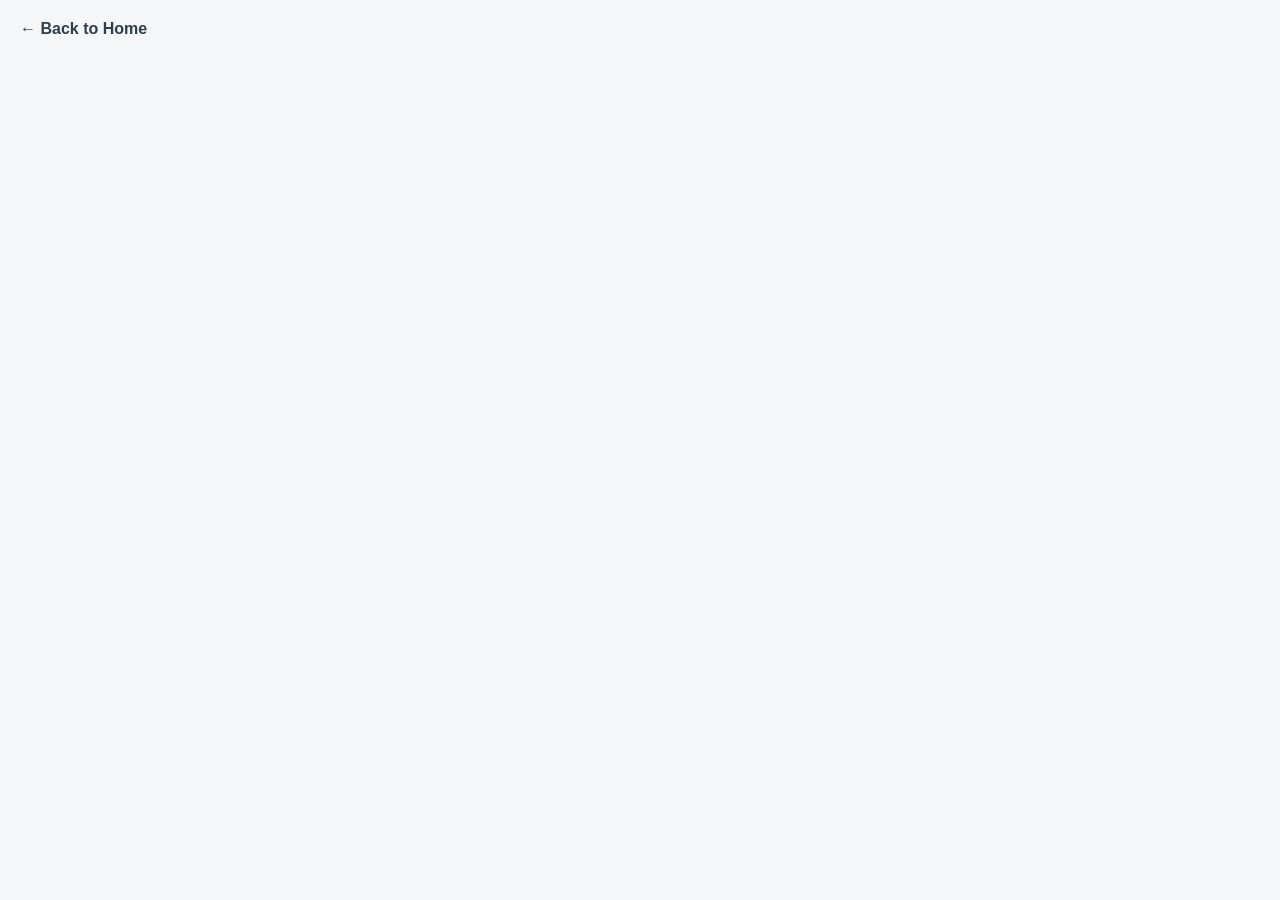
==== album.html @ 59c6f6d5 "1" ====
<!DOCTYPE html>
<html lang="en">
<head>
  <meta charset="UTF-8">
  <title>Album</title>
  <link rel="stylesheet" href="style.css?v=2">
</head>
<body>

  <a href="index.html" class="back-link">← Back to Home</a>

  <h1 id="album-title"></h1>
  <div id="images-container" class="album-images"></div>

  <script src="app.js?v=2"></script>
</body>
</html>
---- style.css ----
/* ---------- Global ---------- */
body {
  font-family: "Segoe UI", Arial, sans-serif;
  margin: 0;
  background-color: #f4f6f8;
  color: #333;
}

/* ---------- Header ---------- */
.site-header {
  background: linear-gradient(135deg, #2c3e50, #34495e);
  color: white;
  padding: 30px 20px;
  text-align: center;
}

.site-header h1 {
  margin: 0;
  font-size: 32px;
}

.subtitle {
  margin-top: 5px;
  font-size: 14px;
  opacity: 0.85;
}

/* ---------- Album Grid ---------- */
.albums-grid {
  display: grid;
  grid-template-columns: repeat(auto-fill, minmax(260px, 1fr));
  gap: 20px;
  padding: 30px;
}

/* ---------- Album Cards ---------- */
.album-card {
  background: white;
  border-radius: 8px;
  padding: 16px;
  cursor: pointer;
  box-shadow: 0 4px 10px rgba(0,0,0,0.08);
  transition: transform 0.2s ease, box-shadow 0.2s ease;
}

.album-card:hover {
  transform: translateY(-4px);
  box-shadow: 0 8px 18px rgba(0,0,0,0.15);
}

.album-card h3 {
  font-size: 16px;
  margin-bottom: 10px;
  color: #2c3e50;
}

.album-card .meta {
  font-size: 13px;
  margin: 4px 0;
  color: #555;
}

/* ---------- Album Page ---------- */
.back-link {
  display: inline-block;
  margin: 20px;
  text-decoration: none;
  color: #2c3e50;
  font-weight: bold;
}

.back-link:hover {
  text-decoration: underline;
}

#album-title {
  text-align: center;
  margin: 10px 20px 20px;
}

/* ---------- Album Images ---------- */
.album-images {
  padding: 20px;
}

.album-images img {
  width: 100%;
  max-width: 1200px;
  display: block;
  margin: 0 auto 20px;
  border: 1px solid #ddd;
  border-radius: 4px;
}
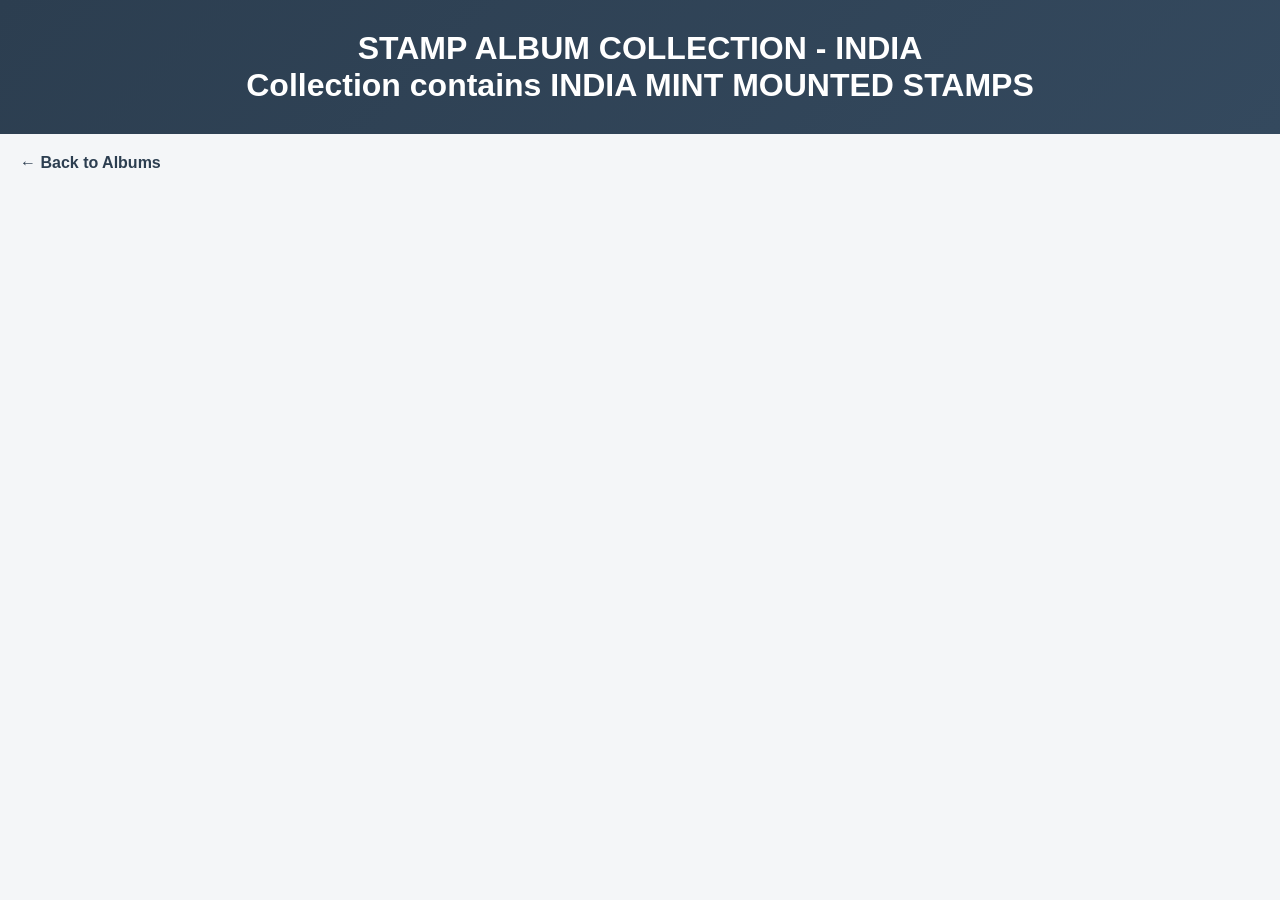
==== commit 72d78561: "4" ====
--- a/album.html
+++ b/album.html
@@ -2,15 +2,20 @@
 <html lang="en">
 <head>
   <meta charset="UTF-8">
-  <title>Album</title>
-  <link rel="stylesheet" href="style.css?v=2">
+  <title>Stamp Album</title>
+  <link rel="stylesheet" href="style.css">
 </head>
 <body>
+  <header class="site-header">
+    <h1>STAMP ALBUM COLLECTION - INDIA</h1>
+    <h1>Collection contains INDIA MINT MOUNTED STAMPS</h1>
+  </header>
 
-  <a href="index.html" class="back-link">← Back to Home</a>
-
-  <h1 id="album-title"></h1>
-  <div id="images-container" class="album-images"></div>
+  <main>
+    <a href="index.html" class="back-link">← Back to Albums</a>
+    <h2 id="album-title"></h2>
+    <div id="images-container" class="album-images"></div>
+  </main>
 
   <script src="app.js?v=2"></script>
 </body>
